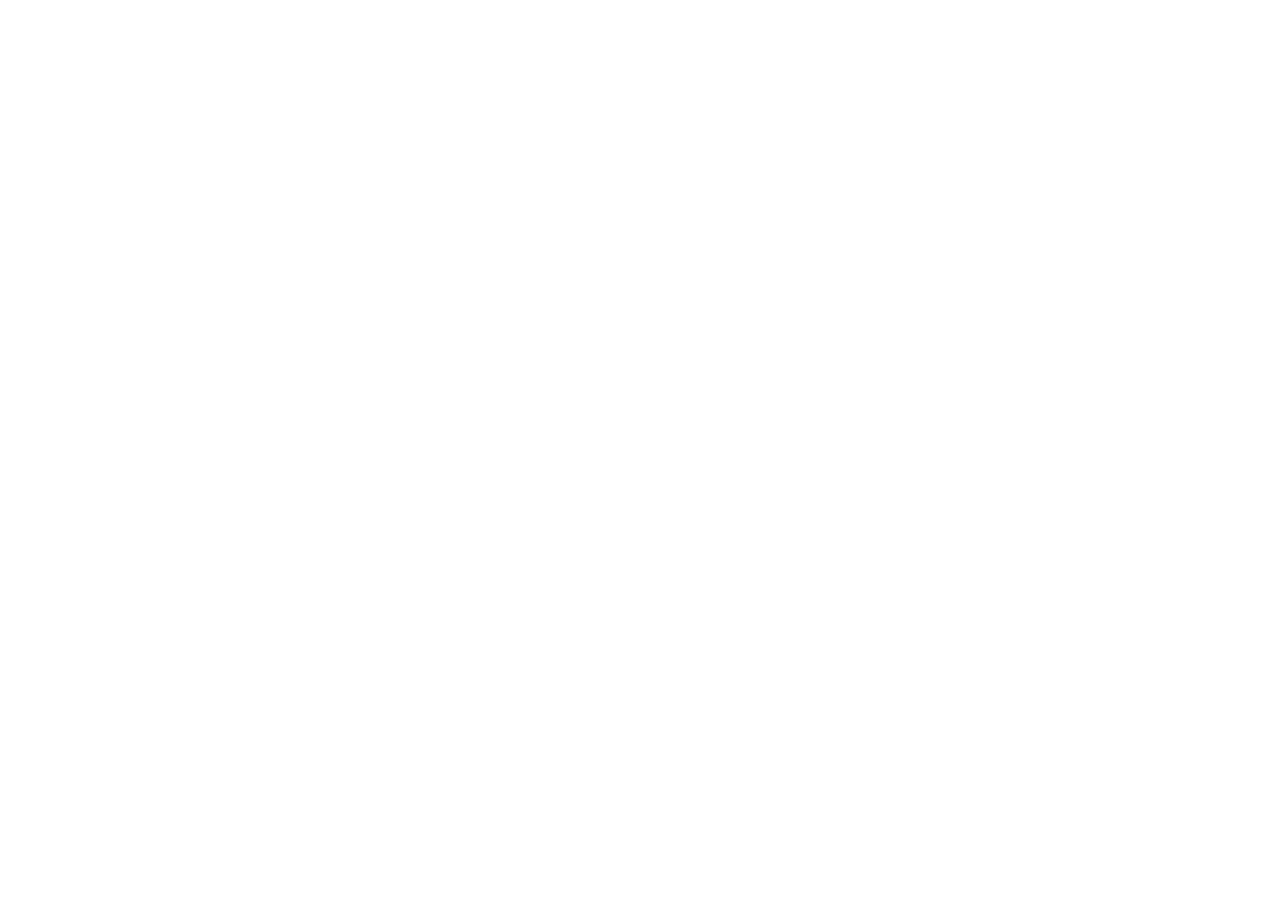
==== about.html @ 1d0e43bb "add about.html to portfolio" ====
<!DOCTYPE html>
<html lang="en">
<head>
    <meta charset="UTF-8">
    <meta http-equiv="X-UA-Compatible" content="IE=edge">
    <meta name="viewport" content="width=device-width, initial-scale=1.0">
    <link rel="stylesheet" href="style.css">
    <title>Document</title>
</head>
<body>
    
    
</body>
</html>
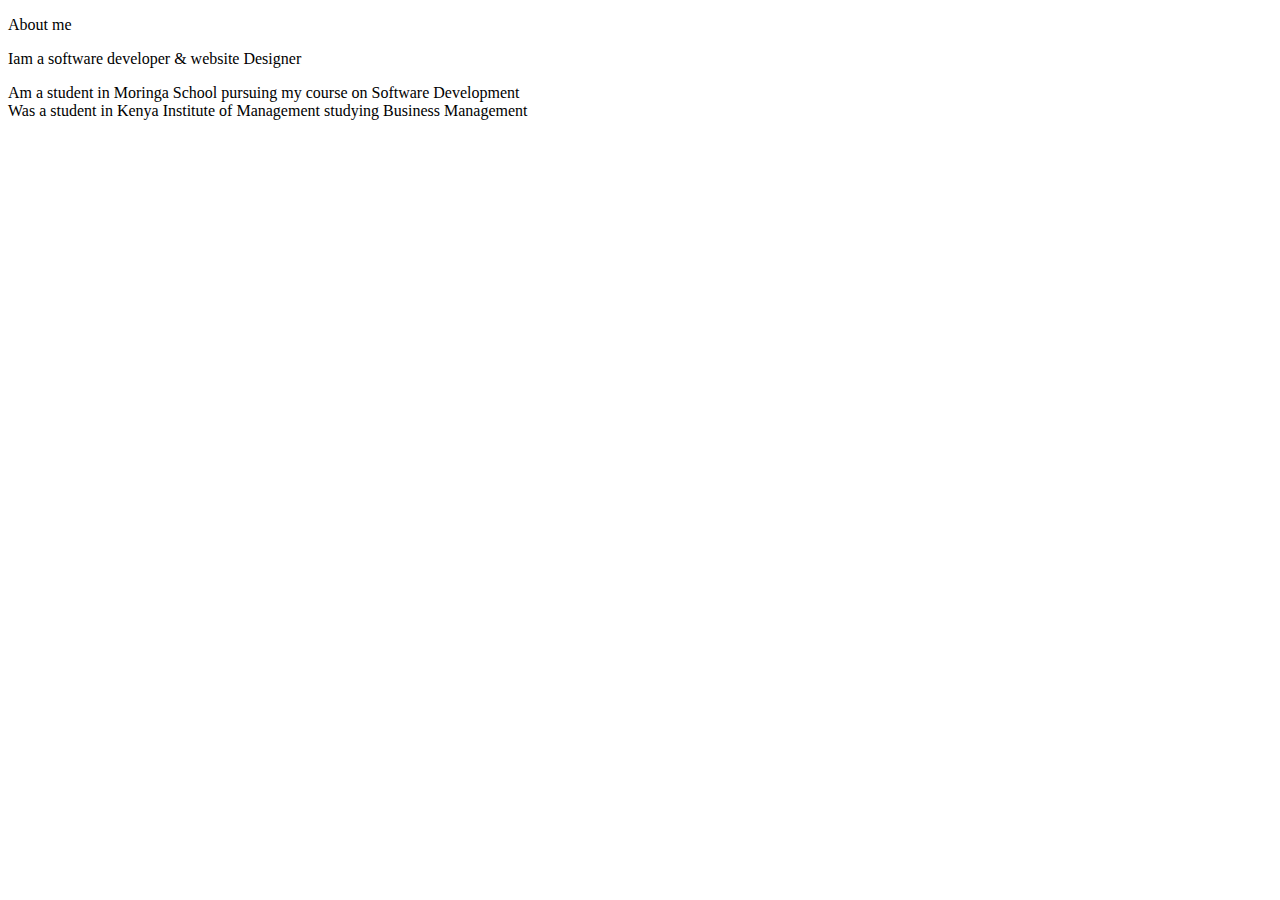
==== commit 50a115ae: "add content to about.html" ====
--- a/about.html
+++ b/about.html
@@ -8,7 +8,18 @@
     <title>Document</title>
 </head>
 <body>
-    
+    <section id="about">
+        <div class="about">
+            <P class="text-center"> About me</P>
+            <p >Iam a software developer & website Designer </p>
+            <p>
+                Am a student in
+                Moringa School pursuing my course on Software Development <br>Was a student in Kenya Institute of
+                Management studying Business Management
+            </p>
+
+        </div>
+    </section>
     
 </body>
 </html>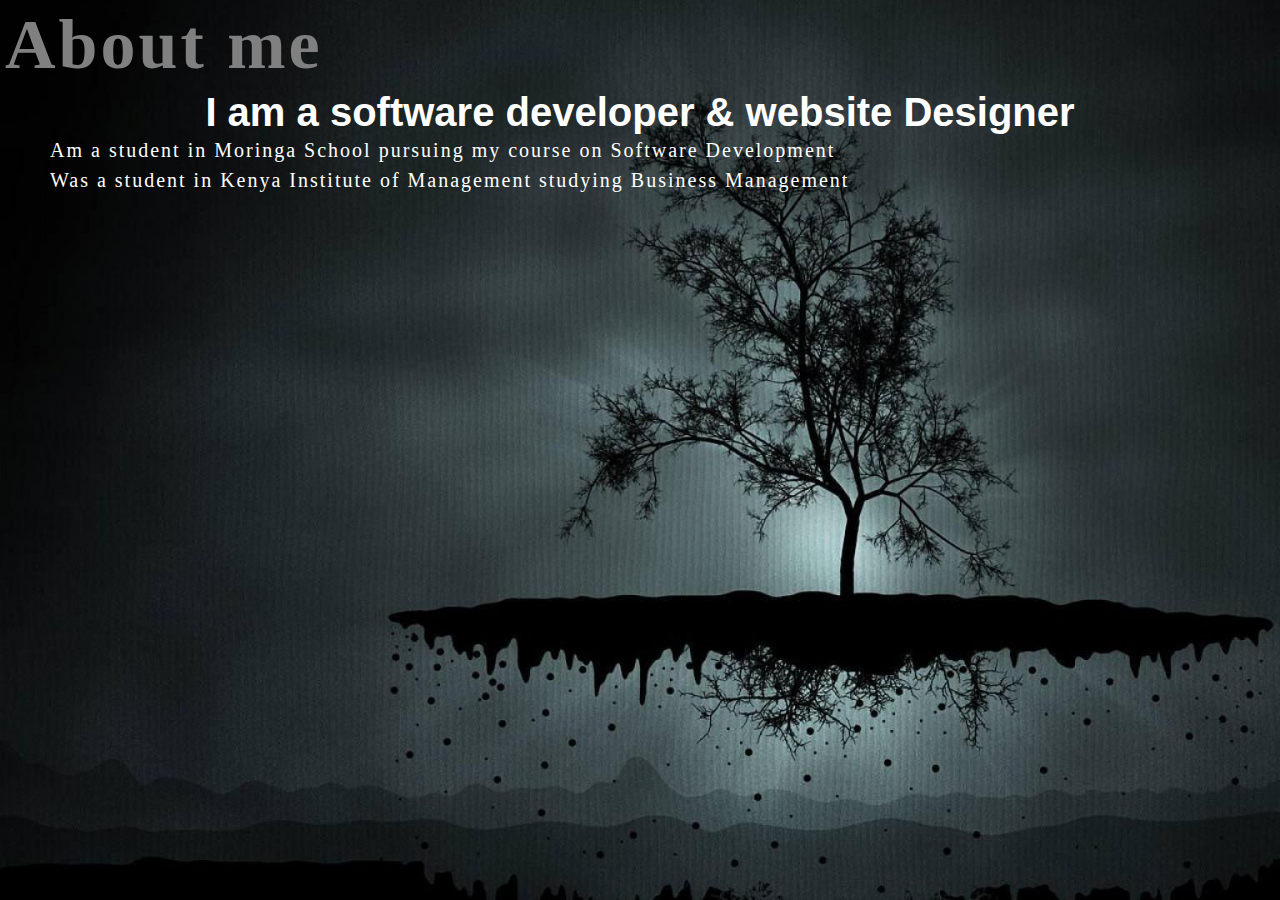
==== commit 8df27a34: "added image to about.html" ====
--- a/about.html
+++ b/about.html
@@ -4,20 +4,25 @@
     <meta charset="UTF-8">
     <meta http-equiv="X-UA-Compatible" content="IE=edge">
     <meta name="viewport" content="width=device-width, initial-scale=1.0">
-    <link rel="stylesheet" href="style.css">
+    <link href="https://cdn.jsdelivr.net/npm/bootstrap@5.0.2/dist/css/bootstrap.min.css" rel="stylesheet" integrity="sha384-EVSTQN3/azprG1Anm3QDgpJLIm9Nao0Yz1ztcQTwFspd3yD65VohhpuuCOmLASjC" crossorigin="anonymous">
+<!-- JavaScript Bundle with Popper -->
+<script src="https://cdn.jsdelivr.net/npm/bootstrap@5.0.2/dist/js/bootstrap.bundle.min.js" integrity="sha384-MrcW6ZMFYlzcLA8Nl+NtUVF0sA7MsXsP1UyJoMp4YLEuNSfAP+JcXn/tWtIaxVXM" crossorigin="anonymous"></script>
+    <link rel="stylesheet" href="styles.css">
     <title>Document</title>
 </head>
 <body>
     <section id="about">
         <div class="about">
-            <P class="text-center"> About me</P>
-            <p >Iam a software developer & website Designer </p>
-            <p>
+            <P class="text-center " id="heading"> About me</P>
+            <p class="heading-2">I am a software developer & website Designer </p>
+            <p class="text">
                 Am a student in
                 Moringa School pursuing my course on Software Development <br>Was a student in Kenya Institute of
                 Management studying Business Management
             </p>
-
+        <div class="images">   
+        <img src="https://images.unsplash.com/photo-1599507593499-a3f7d7d97667?ixid=MnwxMjA3fDB8MHxzZWFyY2h8Mzh8fHByb2dyYW1taW5nfGVufDB8fDB8fA%3D%3D&ixlib=rb-1.2.1&auto=format&fit=crop&w=500&q=60" alt="">
+        </div>
         </div>
     </section>
     
--- a/styles.css
+++ b/styles.css
@@ -0,0 +1,197 @@
+*{
+    margin: 0;
+    padding: 0;
+    box-sizing: border-box;
+}
+body{
+    background-color: #fff;
+}
+/* Navbar */
+.navbar{
+    display: flex;
+    justify-content: space-between;
+    /* align-items: center;*/
+    background:rgba(0, 0, 0, 0.5); 
+    position:relative;
+    top: 0;
+
+}
+.navbar ul{
+    display: flex;
+    list-style: none;
+    margin: 20px 0px;
+
+}
+.navbar ul li{
+    font-family: century;
+    font-size: 1.1rem;
+    font-weight: bold;
+
+}
+.navbar ul li a{
+    text-decoration: none;
+    color: white;
+    padding: 8px 25px;
+    transition: all .5s ease;
+
+}
+.navbar ul li a:hover{
+    background-color: white;
+    color: black;
+    box-shadow: 0 o 10px grey;
+
+}
+
+/* Home Section */
+#home{
+    display: flex;
+    flex-direction: column;
+}
+ /* h1{font-style: italic;} */
+header {
+    background-image: url("/images/dark.jpg");
+    background-repeat: no-repeat;
+    background-size: cover;
+    background-size: 100%;
+    height:100vh;
+    width: 100% 100%;
+    /* backface-visibility: visible; */
+}
+#about{
+  height: 100vh;
+  width: 100% 100%;
+  background-image: url(/images/about.jpg);
+  background-size: 100%;
+  background-size: cover;
+  color: #fff;
+    
+}
+#heading{
+    color:gray;
+    font-size: 70px;
+    font-weight: bold;
+    padding: 5px;  
+    letter-spacing: 3px;  
+}
+.heading-2{
+    justify-content: center;
+    display: flex;
+    font-weight: bold;
+    font-size: 40px;
+    font-family: 'Gill Sans', 'Gill Sans MT', Calibri, 'Trebuchet MS', sans-serif;
+
+
+}
+.text{
+    margin-left: 50px;
+    padding: 0;
+    line-height:30px;
+    letter-spacing: 2px;
+    font-size: 20px;
+
+}
+.images{
+    display: flex;
+    justify-content: center;
+}
+#service{
+    height: 100vh;
+    color: grey;
+    
+}
+#contact{
+    height: 80vh;
+    color: grey;
+    /* background-color: black; */
+}
+.social-icons a{
+
+    background-color:black;
+    height: 70vh;
+    width: 50px;
+    margin: 20px 10px;
+    position: relative;
+    font-size: 25px;
+
+      color: #fff;   
+}
+.main{
+    margin: 30px;
+    margin-top: 150px;
+    /* font-size: 35px; */
+    font-family: Arial, Helvetica, sans-serif;
+    font-weight: bold;
+
+}
+ .main h1{
+    font-size: 75px;
+    color:#6d6d6d;
+    font-weight: bold;
+    padding: 5px;
+    font-family: 'Gill Sans', 'Gill Sans MT', Calibri, 'Trebuchet MS', sans-serif;
+    line-height: 55px;
+    justify-content: center;
+
+    
+}
+.main h2{
+    font-size: 45px;
+    font-weight: bold;
+    font-family: Arial, Helvetica, sans-serif;
+
+}
+.main button{
+    background-color: honeydew;
+    font-size: 25px;
+    font-weight: 800;
+    border-radius: 20%;
+    width: 8%;
+
+}
+/* services */
+.box-1,.box-2{
+    width: 30%;
+    height: 320px;
+    background-repeat: no-repeat;
+    background-size: cover;
+    justify-content: center;
+    display:center;
+    margin: 20px;
+    justify-content: center;
+    background-color:#6d6d6d ;
+    box-shadow: rgba(0, 0, 0, 0.3) 12px 0px 12px 12px ;
+}
+.box{
+    display: flex;
+    justify-content: space-between;
+    color: #fff;
+   
+
+}
+.box-1{
+    width: 50%;
+    height: 50vh; 
+    padding: 15px;
+
+
+}
+.box-1 ,.box-2{
+    background-image: url(/images/service.jpg);
+}
+.box-2{
+    width: 50%;
+    height: 50vh;
+    padding: 15px;
+}
+.heading{
+    font-size: 50px;
+    font-weight: bold;
+    align-items: center;
+    display: flex;
+    justify-content: center;
+    color: limegreen;
+}
+.details{
+    font-style: italic;
+    color:lightslategray;
+}
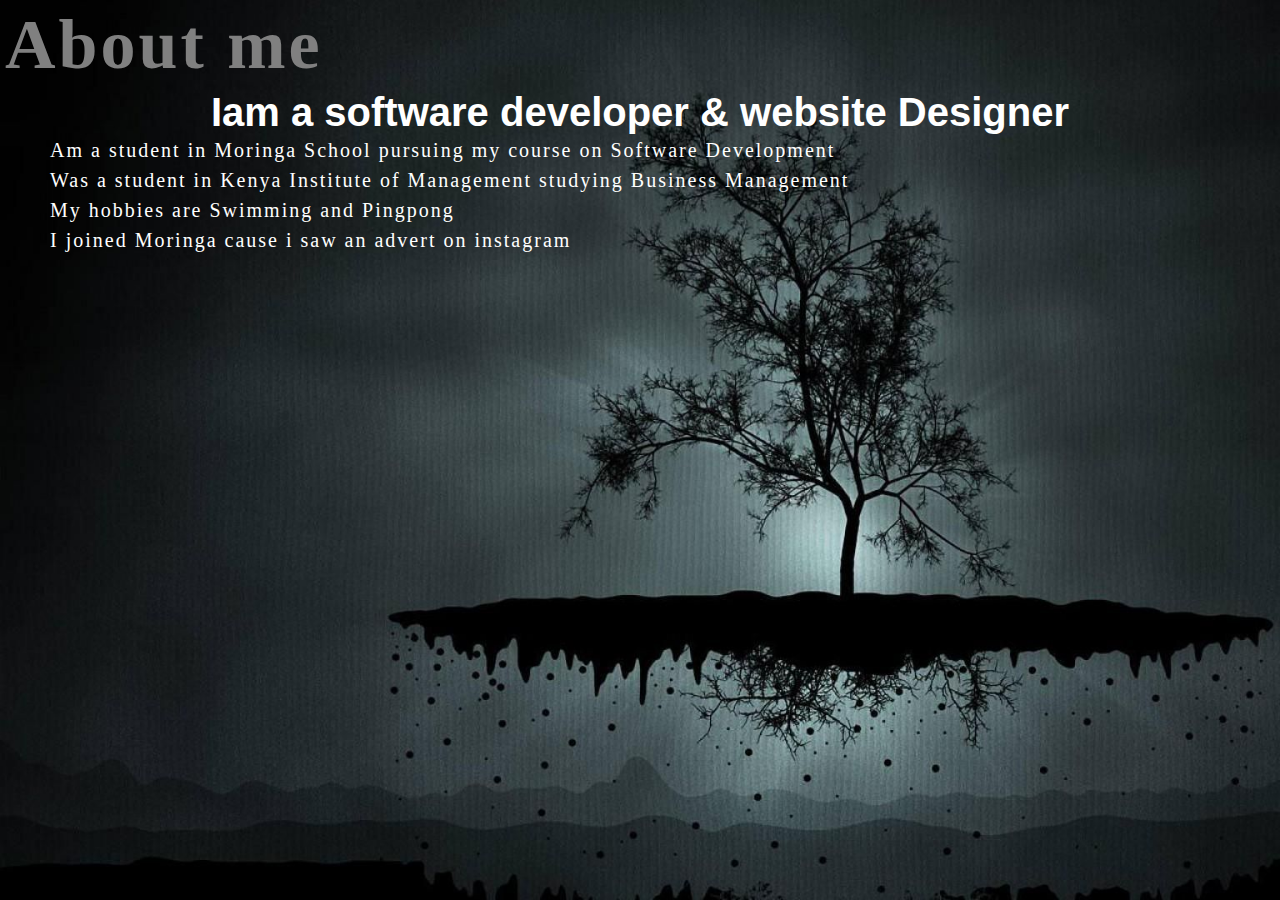
==== commit 125bcb1e: "remove img on about.html" ====
--- a/about.html
+++ b/about.html
@@ -14,15 +14,14 @@
     <section id="about">
         <div class="about">
             <P class="text-center " id="heading"> About me</P>
-            <p class="heading-2">I am a software developer & website Designer </p>
+            <p class="heading-2">Iam a software developer & website Designer </p>
             <p class="text">
                 Am a student in
                 Moringa School pursuing my course on Software Development <br>Was a student in Kenya Institute of
-                Management studying Business Management
+                Management studying Business Management <br>My hobbies are Swimming and Pingpong <br>I joined Moringa cause i saw an advert on instagram
             </p>
-        <div class="images">   
-        <img src="https://images.unsplash.com/photo-1599507593499-a3f7d7d97667?ixid=MnwxMjA3fDB8MHxzZWFyY2h8Mzh8fHByb2dyYW1taW5nfGVufDB8fDB8fA%3D%3D&ixlib=rb-1.2.1&auto=format&fit=crop&w=500&q=60" alt="">
-        </div>
+    
+        
         </div>
     </section>
     
--- a/styles.css
+++ b/styles.css
@@ -46,6 +46,7 @@
 #home{
     display: flex;
     flex-direction: column;
+    color:rgb(73, 69, 58);
 }
  /* h1{font-style: italic;} */
 header {
@@ -101,7 +102,7 @@
 }
 #contact{
     height: 80vh;
-    color: grey;
+    color: gray;
     /* background-color: black; */
 }
 .social-icons a{
@@ -116,7 +117,7 @@
       color: #fff;   
 }
 .main{
-    margin: 30px;
+    margin: 80px;
     margin-top: 150px;
     /* font-size: 35px; */
     font-family: Arial, Helvetica, sans-serif;
@@ -125,12 +126,14 @@
 }
  .main h1{
     font-size: 75px;
-    color:#6d6d6d;
+    color:indigo;
     font-weight: bold;
     padding: 5px;
     font-family: 'Gill Sans', 'Gill Sans MT', Calibri, 'Trebuchet MS', sans-serif;
     line-height: 55px;
-    justify-content: center;
+    font-style: italic;
+    display: flex;
+
 
     
 }
@@ -141,12 +144,21 @@
 
 }
 .main button{
-    background-color: honeydew;
+    background-color:gray;
     font-size: 25px;
     font-weight: 800;
     border-radius: 20%;
     width: 8%;
-
+    color: indigo;
+    
+
+}
+#logo{
+    color:gray;
+    font-size: 40px;
+    font-family: sans-serif;
+    font-weight: bold;
+    font-style: italic;
 }
 /* services */
 .box-1,.box-2{
@@ -195,3 +207,7 @@
     font-style: italic;
     color:lightslategray;
 }
+/* contact */
+
+
+
